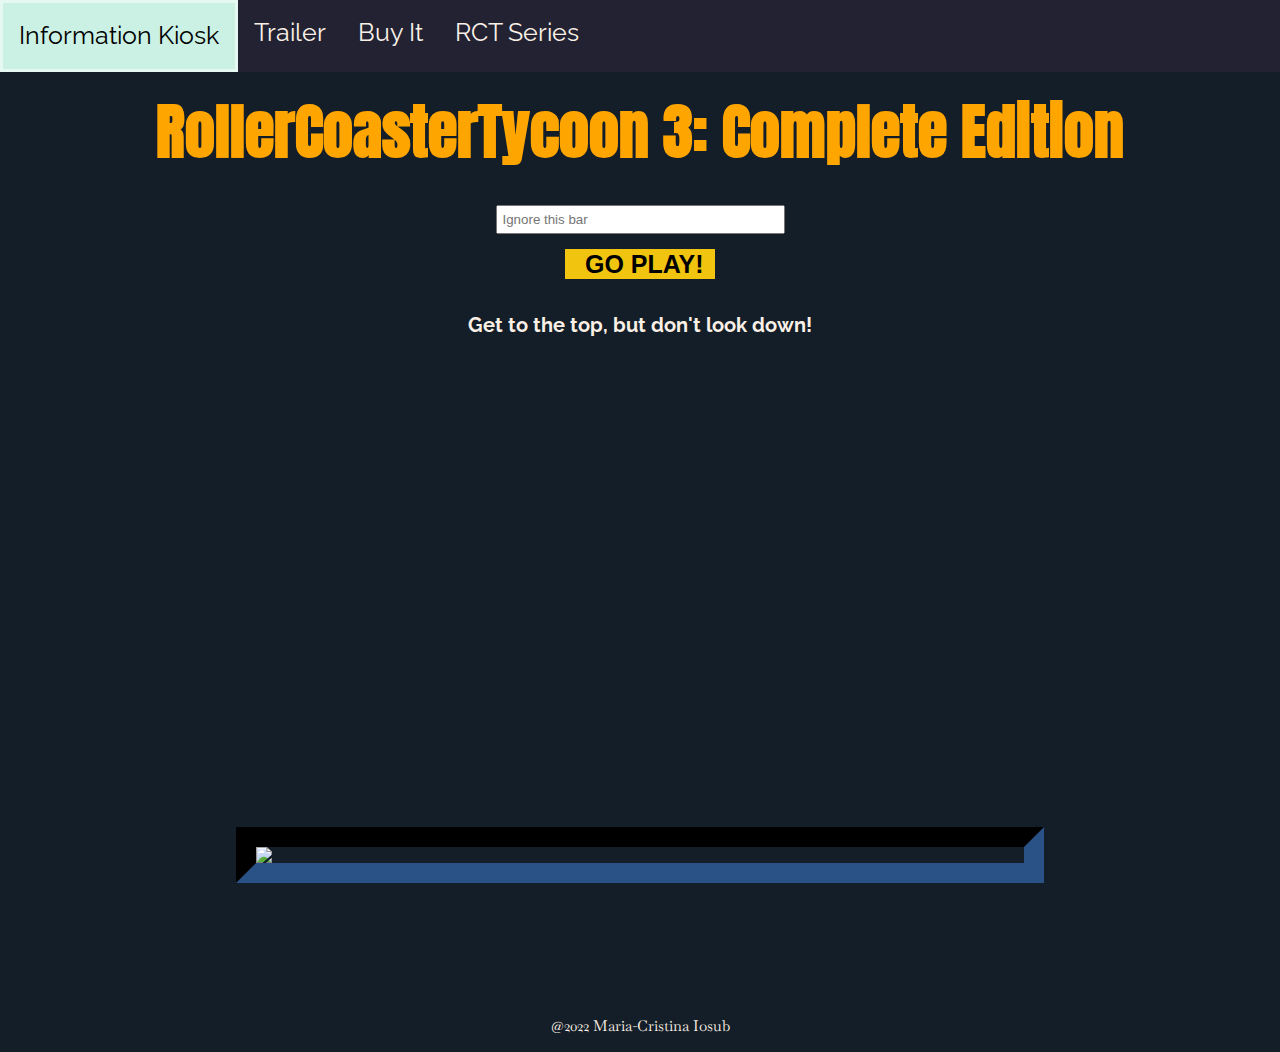
==== LP-RCT3.html @ 89271543 "Initial commit" ====
<!DOCTYPE html>
<html lang="en">
<head>
    <meta charset="UTF-8">
    <meta http-equiv="X-UA-Compatible" content="IE=edge">
    <meta name="viewport" content="width=device-width, initial-scale=1.0">
    <meta name="description" content="A tribute to an amazing amusement park video game.">
    <meta name="keywords" content="Amusement Park, Rollercoster Tycoon 3">
    <meta name="author" content="Maria-Cristina Iosub">
    <title>Rollercoster Tycoon 3 Tribute</title>
    <link rel="stylesheet" type="text/css" href="styles.css"/>
    <link rel="stylesheet" type="text/css" href="https://fonts.googleapis.com/css?family=Anton|Baskervville|Raleway&display=swap"/>
    <link rel="stylesheet" type="text/css" href="https://use.fontawesome.com/releases/v5.8.2/css/all.css"/>
</head>
<body>
    <main id="page-wrapper">
        <header id="header">
            <nav class="navigation" id="nav-bar">
                <!-- <img id="header-img" src="images/panda.png"/> -->
                <ul>
                    <li><a class="nav-link funfair" accesskey="f" href="index.html">Information Kiosk</a></li>
                    <li><a class="nav-link" accesskey="t" href="#trailer">Trailer</a></li>
                    <li><a class="nav-link" accesskey="b" href="https://www.rollercoastertycoon3.co.uk/" target="_blank">Buy It</a></li>
                    <li><a class="nav-link" accesskey="m" href="Magazine-RCT.html">RCT Series</a></li>
                </ul>
            </nav>
        </header>
        <section id="hero">
            <h2>RollerCoasterTycoon 3: Complete Edition</h2>
            <form id="form">
                <input name="email" id="email" type="email" placeholder="Ignore this bar" required="" wtx-context="">
                <input id="submit" type="submit" value="Go Play!" class="btn" wtx-context="">
            </form>
        </section>
        <h3>Get to the top, but don't look down! </h3>
        <section id="trailer">
            <iframe id="video" src="https://www.youtube.com/watch?v=ZHPdF-da7HI" allowfullscreen="" height="315" frameborder="0"> </iframe>
        </section>
        <section>
            <figure id="footer-figure">
                <img id="footer-image" src="https://www.rollercoastertycoon3.co.uk/_nuxt/img/footer-bg.9c9de25.jpg"/>
            </figure>
        </section>
        <footer>
            <p id="footing">@2022 Maria-Cristina Iosub</p>
        </footer>
    </main>
</body>
</html>
---- styles.css ----
/*** BASE STYLE***/
*, ::before, ::after {
	margin: 0;
  padding: 0;
}
html {
  font-size: 62.5%;
  box-sizing: border-box;
}
  html:focus-within {
    scroll-behavior: smooth;
  }

body {
  background-color: rgb(20, 30, 40);
  color: linen;
  font-family: Baskervville, serif;
  line-height: 1.5;
  min-height: 100vh;
  text-rendering: optimizeSpeed;
}

#nav-bar {
  font-size: 2.5rem;
  overflow: hidden;
  position: absolute;
  width: 100%;
  z-index: 1;
}
/*
#nav-bar ul {
  padding-left: 150px;
}*/

#nav-bar a {
  background-color: #222233;
  color: #faf0e6;
  display: block;
  float: left;
  font-family: Raleway, sans-serif;
  padding: 14px 16px;
  text-align: center;
  text-decoration: none;
}
#nav-bar a:hover {
  background-color: rgb(203, 241, 228);
  border: 3px solid rgba(255, 255, 255, 0.5);
  color: black;
}
.funfair {
  border: 3px solid #a92f41;
}

ul {
  list-style: none;
}

h1 {
  font-family: Anton, sans-serif;
}

h2, h3, h4, h5, h6 {
  font-family: Raleway, sans-serif;
}

a {
  text-decoration: none;
  color: linen;
}

img {
	display: block;
	width: 100%;
  object-fit: cover; /* Sets the image to fill the container, cropping as needed to avoid changing the aspect ratio.*/
}

footer {
    display: grid;
    justify-items: center;
}
    footer > p {
        color: #faf0e6;
        font-size: 1.5rem;
        padding-bottom: 15px;
        padding-top: -15px;
        position: absolute;
        z-index: 2;
    }
        footer > p > a {
        color: orange;
        }

/*** PRODUCT LANDING PAGE***/

#page-wrapper {
  position: relative;
}

#header {
  align-items: center;
  display: flex;
  justify-content: space-around;
  top: 0;
  width: 100%;
}

  #header-img {
    max-width: 40px;
    margin-left: 80px;
    position: absolute;
    z-index: 2;
  }
.navigation {
  background-color: #222233;
  position: relative !important;
}

#hero {
  align-items: center;
  display: flex;
  flex-direction: column;
  font-size: 2.5rem;
  height: 200px;
  justify-content: center;
  text-align: center;
}

  #hero > h2 {
    color: orange;
    font-family: Anton, sans-serif;
    font-size: 6rem;
    margin-bottom: 20px;
    margin-top: 3%;
    word-wrap: break-word;
  }
  #hero input[type="email"] {
    max-width: 275px;
    padding: 5px;
    width: 100%;
  }
  .btn {
    cursor: pointer;
    font-size: 1em;
    font-weight: 900;
    height: 40px;
    padding: 0 20px;
    text-transform: uppercase;  
  }
  #hero input[type="submit"] {
    background-color: #f1c40f;
    border: 0;
    height: 30px;
    margin: 15px 0;
    max-width: 150px;
    width: 100%;
  }

  h3 {
    font-size: 2rem;
    margin-top: 3%;
    text-align: center;
  }

#trailer {
  display: flex;
  justify-content: center;
  margin-top: 40px;
}
  #video {
    max-width: 720px;
    width: 100%;
  }

#footer-figure {
    height: 0;
    overflow: clip;
    padding-top: 25%;
    position: relative;
    width: 100%;
}
#footer-figure > img {
    border: 20px inset #101f33;
    height: auto;
    left: 50%;
    position: absolute;
    top: 50%;
    transform: translate(-50%,-50%);
    width: 60%;
}

#footing {
    padding: 1rem auto;
}

/*** RCT MAGAZINE STYLE ***/

#main-magazine {
  display: grid;
  grid-template-columns: minmax(2rem, 1fr) minmax(min-content, 94rem) minmax(2rem, 1fr);
  row-gap: 3rem;
}

.heading {
  display:grid;
  grid-column: 2/3;
  grid-template-columns: repeat(2, 1fr);
  row-gap: 1.5rem;
}

  .hero {
    grid-column: 1/ -1;
    position: relative;
  }
    .hero-title{
      color: orange;
      font-size: 8rem;
      text-align: center;
    }
    .hero-subtitle {
      color: orange;
      font-size: 2.4rem;
      text-align: center;
    }

  .author {
    font-family: Raleway, sans-serif;
    font-size: 2rem;
  }
  .author-name a:hover {
    background-color: #306203;
  }

  .publish-date {
    color: rgba(255, 255, 255, 0.5)
  }

  .social-icons {
    display: grid;
    align-items: center;
    font-size: 3rem;
    grid-template-columns: repeat(5, 1fr); /*or grid-auto-flow: column; which does the same thing*/
    grid-auto-columns: 1fr;
  }

.text {
  font-size: 1.8rem;
  column-width: 25rem;
  grid-column: 2/3;
  letter-spacing: 0.6px;
  text-align: justify;
}
.first-paragraph::first-letter {
  float: left;
  font-size: 6rem;
  color: orange;
  margin-right: 1rem;
}
hr {
  border: 1px solid rgba(120, 120, 120, 0.6);
  margin: 1.5rem 0;
}
.quote {
  color: #00beef;
  font-family: Raleway, sans-serif;
  font-size: 2.4rem;
  text-align: center;
}
.quote::before {
  content: '" ';
}
.quote::after {
  content: ' "';
}

q {
  font-style: italic;
}

.text-with-images {
  display: grid;
  grid-template-columns: 1fr 2fr;
  column-gap: 3rem;
  margin-bottom: 1rem;
}
.lists {
  list-style-type: none;
  margin-top: 2rem;
}
  .lists li {
    margin-bottom: 1.5rem;
  }
  .list-title, .list-subtitle {
    color: #00beef;
  }
  
.image-wrapper {
  display: grid;
  grid-template-columns: 2fr 1fr;
  grid-template-rows: repeat(6, min-content);
  gap: 2rem;
  place-items: center;
}
  .image-1, .image-3 {
    grid-column: 1/-1;
  }

/*** MEDIA QUERIES ***/

@media only screen and (max-width: 1080px) {
  #hero > h2, h3 {
    margin-top: 15%;
  }
}
@media only screen and (max-width: 720px) {
  .image-wrapper {
    grid-template-columns: 1fr;
  }
  #nav-bar a {
    background-color: rgb(20, 30, 40);
    border: 1px solid #faf0e6;
    font-size: 1.5rem;
  }
  #header {
    padding: 0px;
  }
  #header-img {
    display: none;
  }
  #hero {
    margin-top: 10%;
  }
  h3 {
    margin-top: 14%;
  }
}

@media only screen and (max-width: 600px) {
  #nav-bar {
    overflow: visible;
  }
    #nav-bar ul{
      padding-left: 0px;
    }
    #nav-bar a {
      border: 1px solid rgba(255, 255, 255, 0.5);
      float: none;
      width: 100%;
    }
  .text-with-images {
    grid-template-columns: 1fr;
  }
  h3 {
    margin-top: 15%;
  }
}

@media only screen and (max-width: 550px) {
  #hero > h2 {
    font-size: 4rem;
  }

  .hero-title {
    font-size: 6rem;
  }

  .hero-subtitle, .author, .quote, .list-header {
    font-size: 1.8rem;
  }

  .social-icons {
    font-size: 2rem;
  }

  .text {
    font-size: 1.6rem;
  }
}

@media only screen and (max-width: 420px) {
  #hero > h2 {
    font-size: 3rem;
  }
  .hero-title {
    font-size: 4.5rem;
  }
}
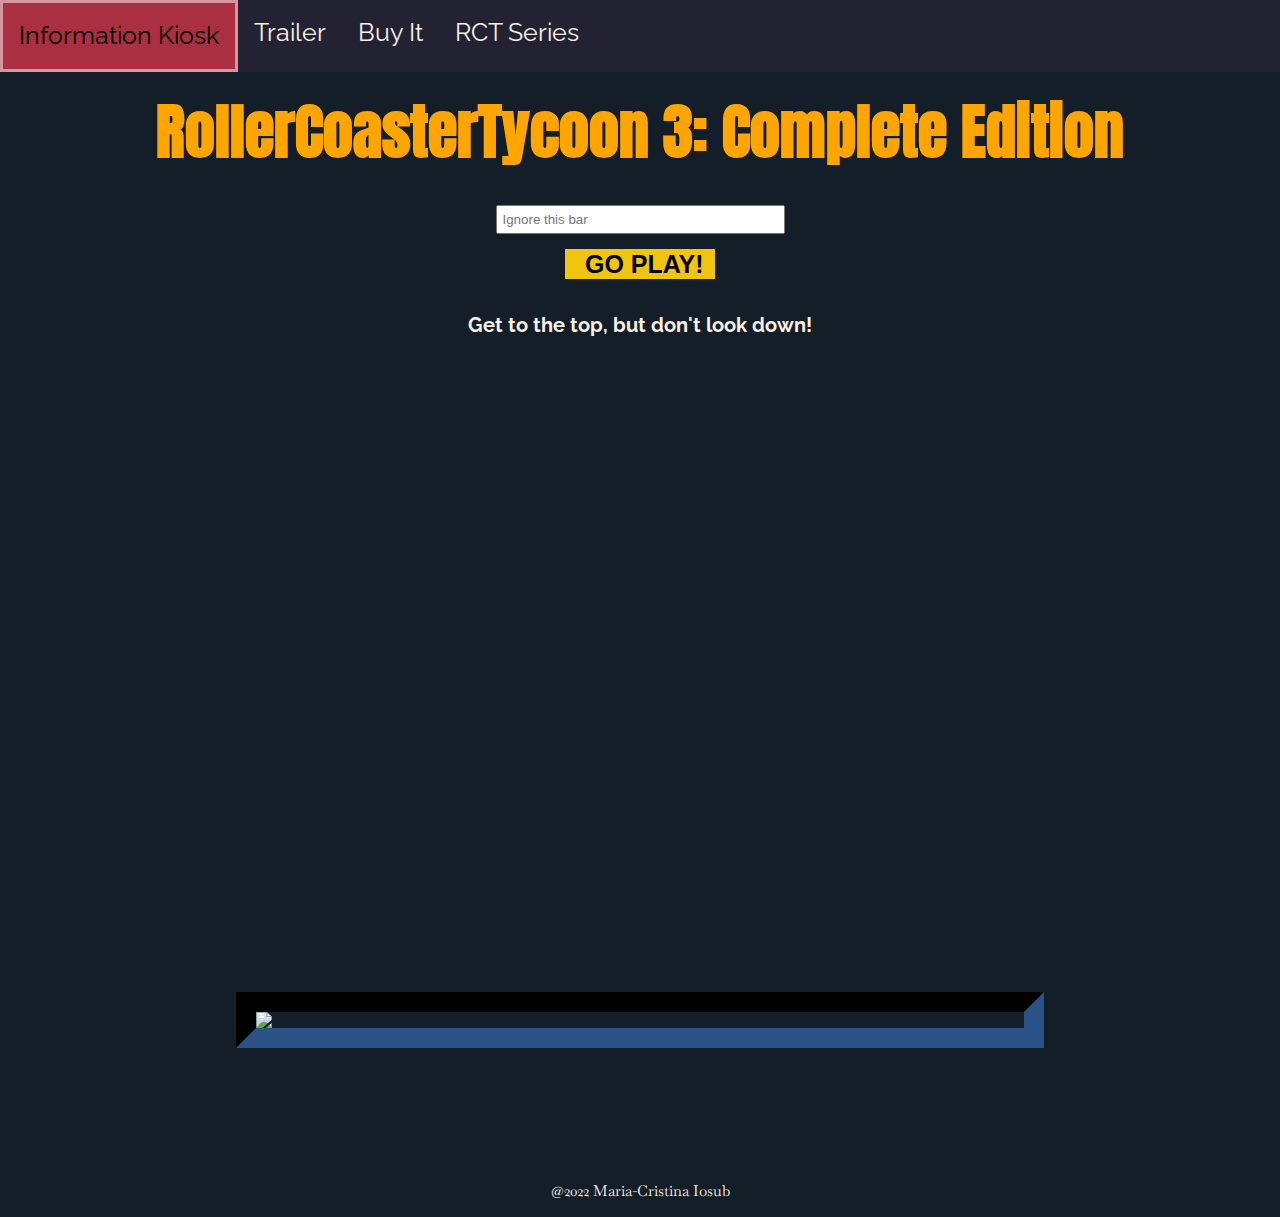
==== commit e077ab64: "Update" ====
--- a/LP-RCT3.html
+++ b/LP-RCT3.html
@@ -34,7 +34,7 @@
         </section>
         <h3>Get to the top, but don't look down! </h3>
         <section id="trailer">
-            <iframe id="video" src="https://www.youtube.com/watch?v=ZHPdF-da7HI" allowfullscreen="" height="315" frameborder="0"> </iframe>
+            <iframe id="video" src="https://cdn.cloudflare.steamstatic.com/steam/apps/256802319/movie480_vp9.webm?t=1600959501" allowfullscreen="" height="480" frameborder="0"> </iframe>
         </section>
         <section>
             <figure id="footer-figure">
--- a/styles.css
+++ b/styles.css
@@ -49,6 +49,7 @@
 }
 .funfair {
   border: 3px solid #a92f41;
+  background-color: #a92f41 !important;
 }
 
 ul {
